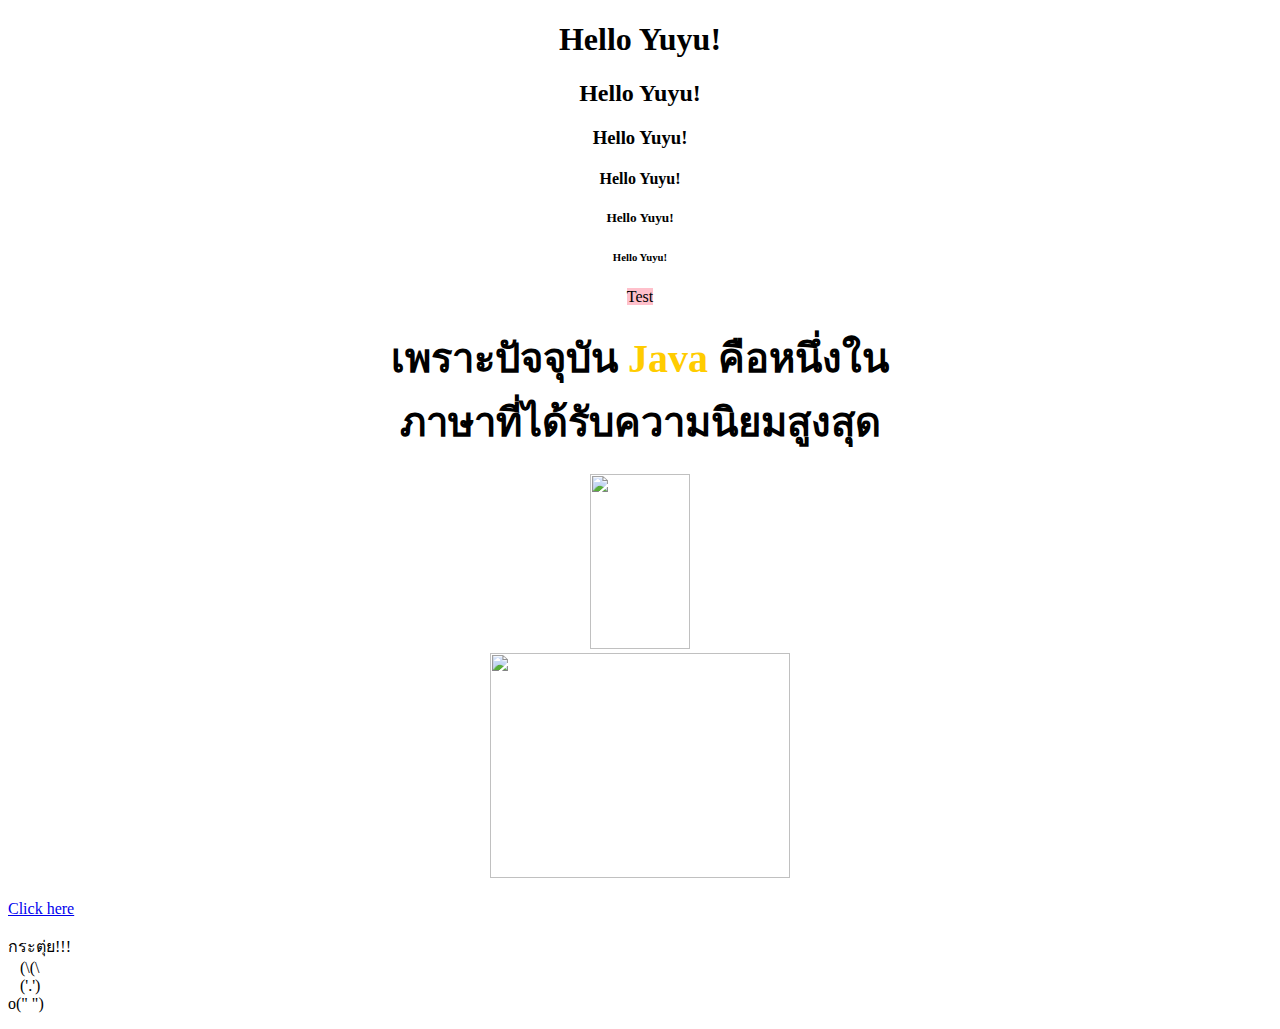
==== index.html @ a596d863 "change file name" ====
<!DOCTYPE html>
<html>

<head>
    <title>Hello World</title>
</head>

<body>
    <center>
        <h1>Hello Yuyu!</h1>
        <h2>Hello Yuyu!</h2>
        <h3>Hello Yuyu!</h3>
        <h4>Hello Yuyu!</h4>
        <h5>Hello Yuyu!</h5>
        <h6>Hello Yuyu!</h6>

        <span style="background-color:pink;">Test</span>

        <h2 class="h3 color--secondary">
            <span style="font-size: 40px;">
                <strong>เพราะปัจจุบัน
                    <span style="color: #ffcc00;">
                        Java
                    </span>
                </strong>
            </span>
            <strong>
                <span style="font-size: 40px;">คือหนึ่งใน<br>
                    ภาษาที่ได้รับความนิยมสูงสุด
                </span>
            </strong>
        </h2>

        <img width=100px height=175px src="StellaLou.jpg"><br>
        <img width=300px height=225px
            src="https://b2dmain-ruk.cdn.jelastic.net/wp-content/uploads/2023/11/%E0%B8%94%E0%B8%B5%E0%B9%84%E0%B8%8B%E0%B8%99%E0%B9%8C%E0%B8%97%E0%B8%B5%E0%B9%88%E0%B8%A2%E0%B8%B1%E0%B8%87%E0%B9%84%E0%B8%A1%E0%B9%88%E0%B9%84%E0%B8%94%E0%B9%89%E0%B8%95%E0%B8%B1%E0%B9%89%E0%B8%87%E0%B8%8A%E0%B8%B7%E0%B9%88%E0%B8%AD-31.png.webp">
    </center><br>

    <a href="http://www.google.com" target="_blank">
        Click here
    </a>

    <p>กระตุ่ย!!!<br>
        &nbsp;&nbsp;&nbsp;(\(\<br>
        &nbsp;&nbsp;&nbsp;('.')<br>
        o(" ")</p>
</body>

</html>
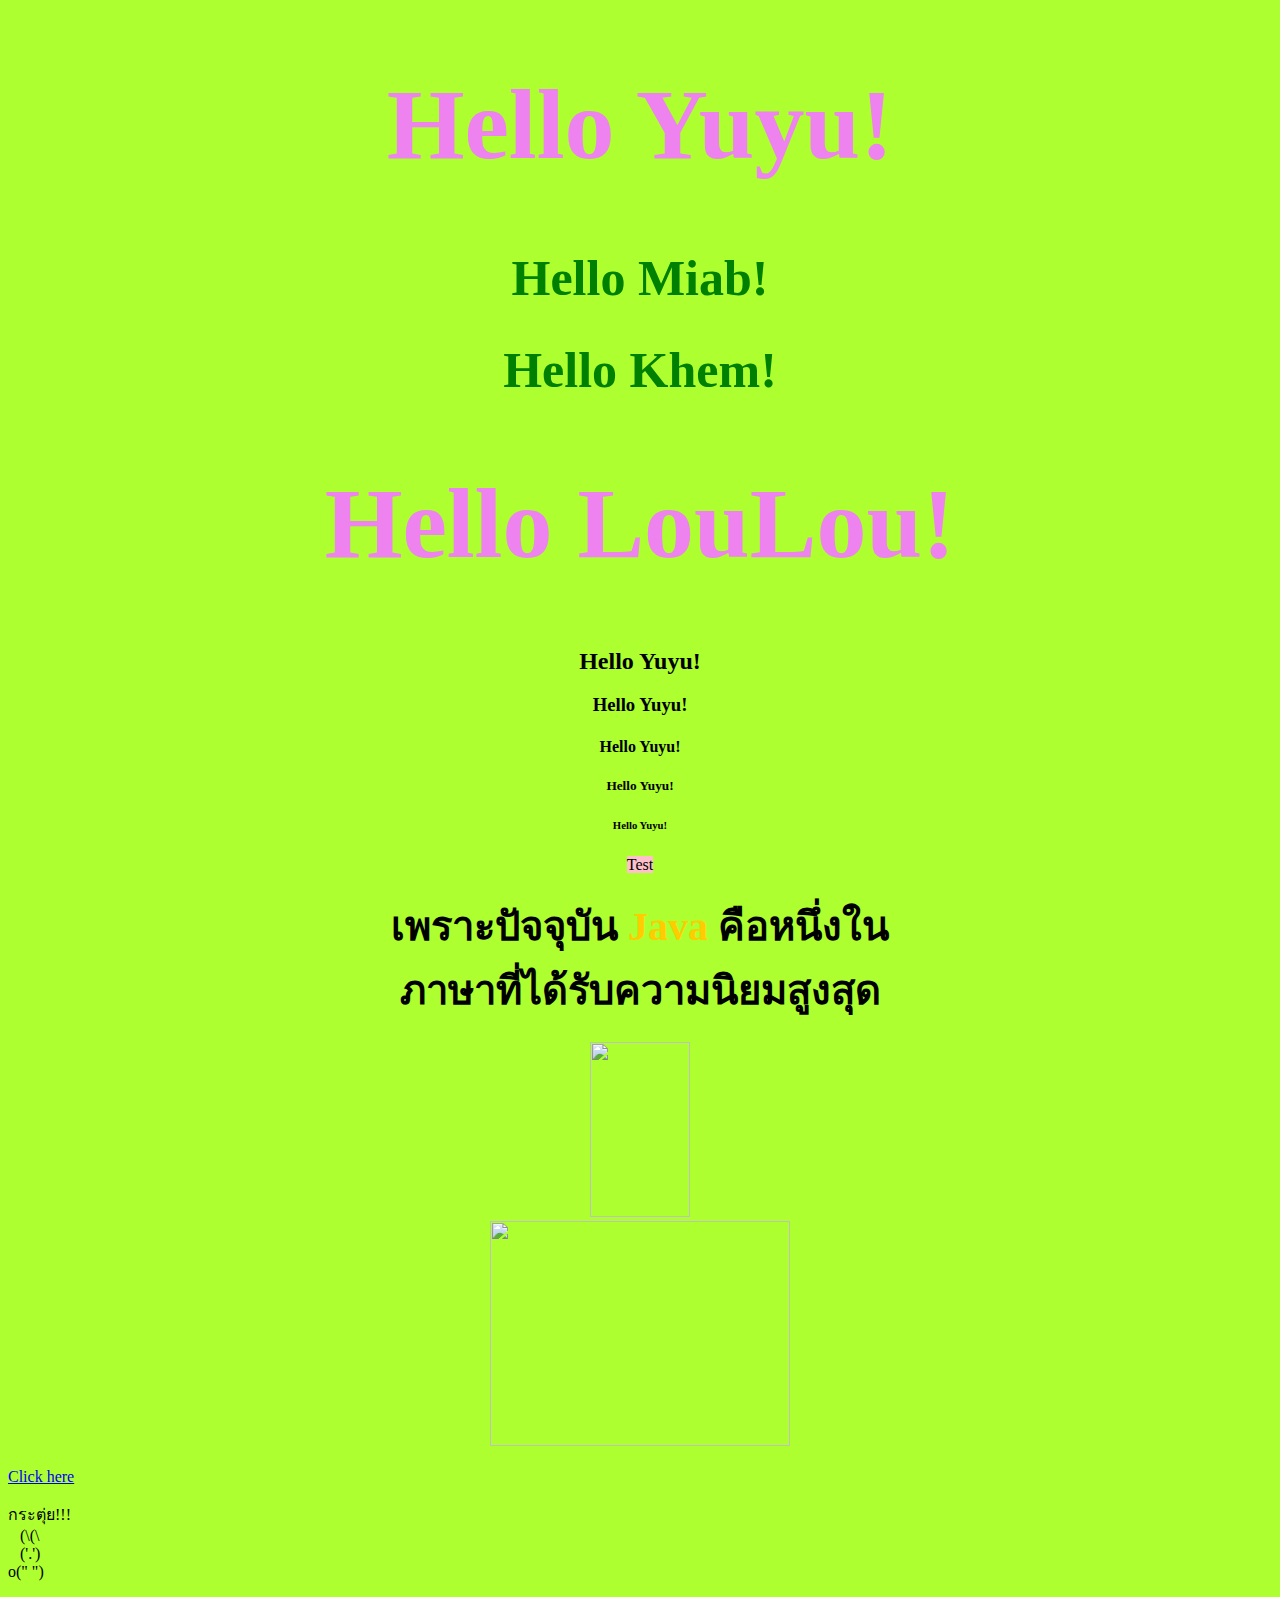
==== commit aa4df1d5: "ep.7-8 basci css" ====
--- a/index.html
+++ b/index.html
@@ -3,11 +3,30 @@
 
 <head>
     <title>Hello World</title>
+    <style>
+        h1{
+            color: green;
+            font-size: 50px;
+        }
+
+        body{
+            background-color: greenyellow;
+        }
+
+        #yuyu{
+            color: violet;
+            font-size: 100px;
+        }
+
+    </style>
 </head>
 
 <body>
     <center>
-        <h1>Hello Yuyu!</h1>
+        <h1 id="yuyu">Hello Yuyu!</h1>
+        <h1>Hello Miab!</h1>
+        <h1>Hello Khem!</h1>
+        <h1 id="yuyu">Hello LouLou!</h1>
         <h2>Hello Yuyu!</h2>
         <h3>Hello Yuyu!</h3>
         <h4>Hello Yuyu!</h4>
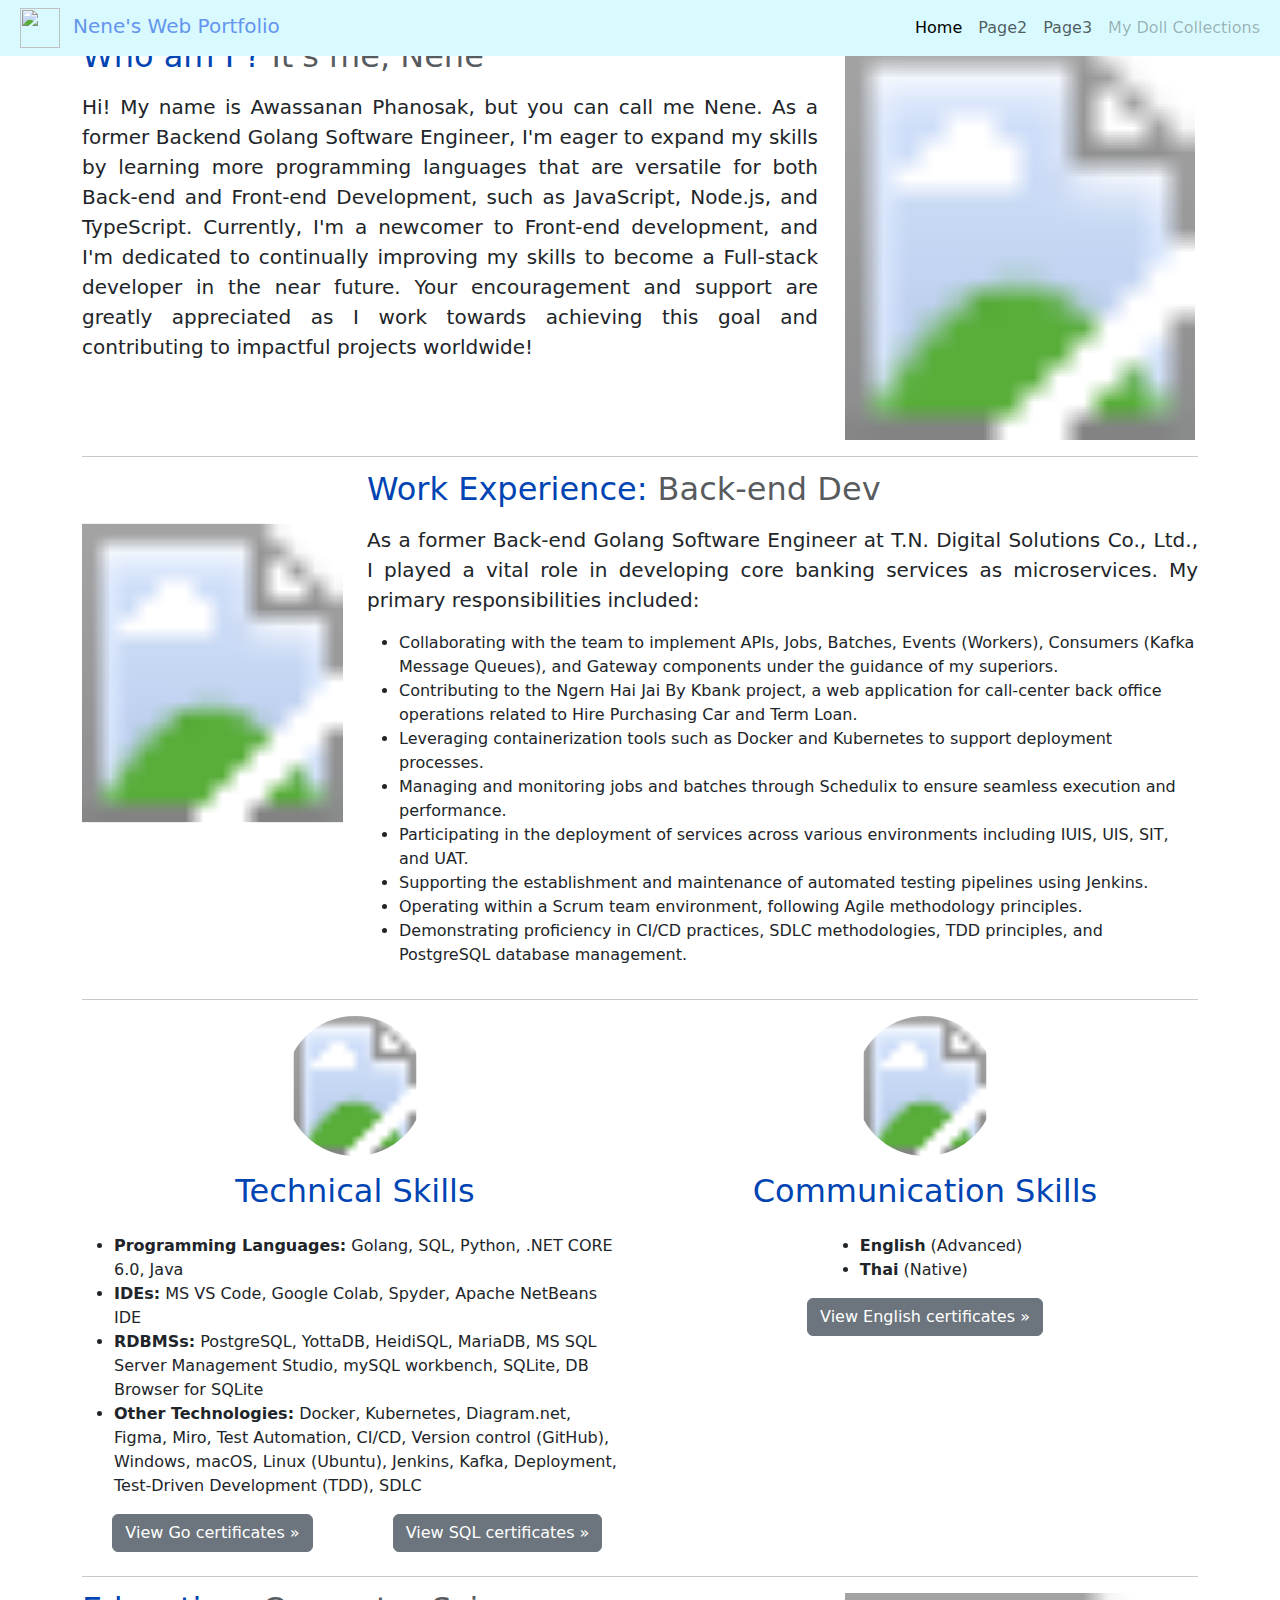
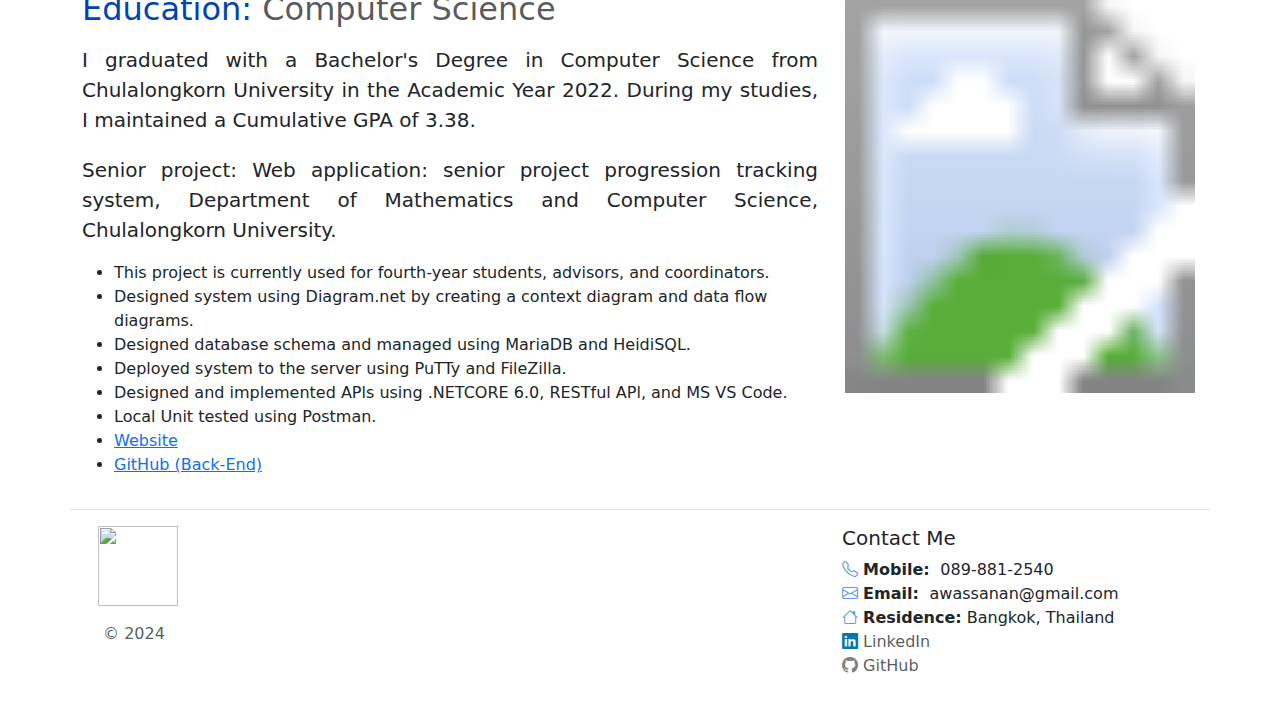
==== commit 138f6569: "prepare for page2 and 3" ====
--- a/index.html
+++ b/index.html
@@ -1,68 +1,269 @@
-<!DOCTYPE html>
-<html>
+<!doctype html>
+<html lang="en">
 
 <head>
-    <title>Hello World</title>
-    <style>
-        h1{
-            color: green;
-            font-size: 50px;
-        }
-
-        body{
-            background-color: greenyellow;
-        }
-
-        #yuyu{
-            color: violet;
-            font-size: 100px;
-        }
-
-    </style>
+    <meta charset="utf-8">
+    <meta name="viewport" content="width=device-width, initial-scale=1">
+    <title>Nene Web Portfolio</title>
+    <link rel="icon" href="logo.png" type="image/x-icon">
+    <link href="https://cdn.jsdelivr.net/npm/bootstrap@5.3.3/dist/css/bootstrap.min.css" rel="stylesheet"
+        integrity="sha384-QWTKZyjpPEjISv5WaRU9OFeRpok6YctnYmDr5pNlyT2bRjXh0JMhjY6hW+ALEwIH" crossorigin="anonymous">
+
+    <script src="https://cdn.jsdelivr.net/npm/bootstrap@5.3.3/dist/js/bootstrap.bundle.min.js"
+        integrity="sha384-YvpcrYf0tY3lHB60NNkmXc5s9fDVZLESaAA55NDzOxhy9GkcIdslK1eN7N6jIeHz"
+        crossorigin="anonymous"></script>
+
+    <link href="carousel.css" rel="stylesheet">
+
+    <link rel="stylesheet" href="https://cdn.jsdelivr.net/npm/bootstrap-icons@1.11.3/font/bootstrap-icons.min.css">
 </head>
 
 <body>
-    <center>
-        <h1 id="yuyu">Hello Yuyu!</h1>
-        <h1>Hello Miab!</h1>
-        <h1>Hello Khem!</h1>
-        <h1 id="yuyu">Hello LouLou!</h1>
-        <h2>Hello Yuyu!</h2>
-        <h3>Hello Yuyu!</h3>
-        <h4>Hello Yuyu!</h4>
-        <h5>Hello Yuyu!</h5>
-        <h6>Hello Yuyu!</h6>
-
-        <span style="background-color:pink;">Test</span>
-
-        <h2 class="h3 color--secondary">
-            <span style="font-size: 40px;">
-                <strong>เพราะปัจจุบัน
-                    <span style="color: #ffcc00;">
-                        Java
-                    </span>
-                </strong>
-            </span>
-            <strong>
-                <span style="font-size: 40px;">คือหนึ่งใน<br>
-                    ภาษาที่ได้รับความนิยมสูงสุด
-                </span>
-            </strong>
-        </h2>
-
-        <img width=100px height=175px src="StellaLou.jpg"><br>
-        <img width=300px height=225px
-            src="https://b2dmain-ruk.cdn.jelastic.net/wp-content/uploads/2023/11/%E0%B8%94%E0%B8%B5%E0%B9%84%E0%B8%8B%E0%B8%99%E0%B9%8C%E0%B8%97%E0%B8%B5%E0%B9%88%E0%B8%A2%E0%B8%B1%E0%B8%87%E0%B9%84%E0%B8%A1%E0%B9%88%E0%B9%84%E0%B8%94%E0%B9%89%E0%B8%95%E0%B8%B1%E0%B9%89%E0%B8%87%E0%B8%8A%E0%B8%B7%E0%B9%88%E0%B8%AD-31.png.webp">
-    </center><br>
-
-    <a href="http://www.google.com" target="_blank">
-        Click here
-    </a>
-
-    <p>กระตุ่ย!!!<br>
-        &nbsp;&nbsp;&nbsp;(\(\<br>
-        &nbsp;&nbsp;&nbsp;('.')<br>
-        o(" ")</p>
+    <nav class="navbar navbar-expand-md navbar-light fixed-top" style="background-color: rgb(216, 250, 255);">
+        <div class="container-fluid d-flex justify-content-between align-items-center">
+            <div>
+                <img src="logo.png" width="40px" height="40px" style="margin-left: 8px; margin-right: 8px;">
+                <a class="navbar-brand" href="#" style="color: cornflowerblue;">Nene's Web Portfolio</a>
+            </div>
+            <button class="navbar-toggler" type="button" data-bs-toggle="collapse" data-bs-target="#navbarCollapse"
+                aria-controls="navbarCollapse" aria-expanded="false" aria-label="Toggle navigation">
+                <span class="navbar-toggler-icon"></span>
+            </button>
+            <div class="collapse navbar-collapse" id="navbarCollapse">
+                <ul class="navbar-nav ms-auto mb-2 mb-md-0">
+                    <li class="nav-item">
+                        <a class="nav-link active" aria-current="page" href="#">Home</a>
+                    </li>
+                    <li class="nav-item">
+                        <a class="nav-link" href="page2.html">Page2</a>
+                      </li>
+                    <li class="nav-item">
+                        <a class="nav-link" href="page3.html">Page3</a>
+                      </li>
+                    <li class="nav-item">
+                        <a class="nav-link disabled" aria-disabled="true" href="doll.html" title="Coming Soon">My Doll
+                            Collections</a>
+                    </li>
+                </ul>
+            </div>
+        </div>
+    </nav>
+
+    <div class="container marketing" style="margin-top: 40px;">
+
+        <div class="row featurette">
+            <div class="col-md-8">
+                <h2 class="featurette-heading fw-normal lh-1" style="color: rgb(0, 68, 179);">Who am I ?<span
+                        class="text-body-secondary"> It's me,
+                        Nene</span>
+                </h2>
+                <p class="lead" style="text-align: justify; margin-top: 20px;">Hi! My name is <strong>Awassanan
+                        Phanosak</strong>, but you
+                    can call me <strong>Nene</strong>. As a former <strong>Backend Golang Software Engineer</strong>,
+                    I'm eager to expand my skills by learning more programming languages that are versatile for both
+                    Back-end and Front-end Development, such as JavaScript, Node.js, and TypeScript. Currently, I'm a
+                    newcomer to Front-end development, and I'm dedicated to continually improving my skills to become a
+                    Full-stack developer in the near future. Your encouragement and support are greatly appreciated as I
+                    work towards achieving this goal and contributing to impactful projects worldwide!
+                </p>
+            </div>
+            <div class="col-md-4">
+                <svg class="bd-placeholder-img bd-placeholder-img-lg featurette-image img-fluid mx-auto" width="100%"
+                    height="400" xmlns="http://www.w3.org/2000/svg" role="img" aria-label="Placeholder: 500x500"
+                    focusable="false">
+                    <title>Nene</title>
+                    <!-- <rect width="100%" height="100%" fill="var(--bs-secondary-bg)" /> -->
+                    <image href="me.jpg" width="100%" height="400" />
+                    <!-- <text x="50%" y="50%" fill="var(--bs-secondary-color)" dy=".3em">500x500</text> -->
+                </svg>
+            </div>
+        </div>
+
+        <hr class="featurette-divider">
+
+        <div class="row featurette">
+            <div class="col-md-9 order-md-2">
+                <h2 class="featurette-heading fw-normal lh-1" style="color: rgb(0, 68, 179);">Work Experience:<span
+                        class="text-body-secondary"> Back-end Dev</span></h2>
+                <p class="lead" style="text-align: justify; margin-top: 20px;">As a former <strong>Back-end Golang
+                        Software Engineer</strong> at <strong>T.N.
+                        Digital Solutions Co., Ltd.</strong>, I played a vital role in developing core banking services
+                    as
+                    microservices. My primary responsibilities included:
+                <ul>
+                    <li>Collaborating with the team to implement APIs, Jobs, Batches, Events (Workers), Consumers (Kafka
+                        Message Queues), and Gateway components under the guidance of my superiors.</li>
+                    <li>Contributing to the Ngern Hai Jai By Kbank project, a web application for call-center back
+                        office operations related to Hire Purchasing Car and Term Loan.</li>
+                    <li>Leveraging containerization tools such as Docker and Kubernetes to support deployment processes.
+                    </li>
+                    <li>Managing and monitoring jobs and batches through Schedulix to ensure seamless execution and
+                        performance.</li>
+                    <li>Participating in the deployment of services across various environments including IUIS, UIS,
+                        SIT, and UAT.</li>
+                    <li>Supporting the establishment and maintenance of automated testing pipelines using Jenkins.</li>
+                    <li>Operating within a Scrum team environment, following Agile methodology principles.</li>
+                    <li>Demonstrating proficiency in CI/CD practices, SDLC methodologies, TDD principles, and PostgreSQL
+                        database management.</li>
+                </ul>
+                </p>
+            </div>
+            <div class="col-md-3 order-md-1">
+                <svg class="bd-placeholder-img bd-placeholder-img-lg featurette-image img-fluid mx-auto" width="100%"
+                    height="400" xmlns="http://www.w3.org/2000/svg" role="img" aria-label="Placeholder: 500x500"
+                    focusable="false">
+                    <title>Nene</title>
+                    <!-- <rect width="100%" height="100%" fill="var(--bs-secondary-bg)" /> -->
+                    <image href="soft_eng.jpg" width="100%" height="400" />
+                    <!-- <text x="50%" y="50%" fill="var(--bs-secondary-color)" dy=".3em">500x500</text> -->
+                </svg>
+            </div>
+        </div>
+
+        <hr class="featurette-divider">
+
+        <div class="row">
+            <div class="col-lg-6 col text-center">
+                <svg class="bd-placeholder-img rounded-circle" width="140" height="140"
+                    xmlns="http://www.w3.org/2000/svg" role="img" aria-label="Placeholder"
+                    preserveAspectRatio="xMidYMid slice" focusable="false">
+                    <title>Technical</title>
+                    <image href="PL.png" width="100%" height="140"></image>
+                </svg>
+
+                <h2 class="fw-normal" style="margin-top: 16px; color: rgb(0, 68, 179);">Technical Skills</h2>
+                <div style="display: inline-block; text-align: left;">
+                    <p style="text-align: justify;">
+                    <ul>
+                        <li><strong>Programming Languages:</strong> Golang, SQL, Python, .NET CORE 6.0, Java</li>
+                        <li><strong>IDEs:</strong> MS VS Code, Google Colab, Spyder, Apache NetBeans IDE</li>
+                        <li><strong>RDBMSs:</strong> PostgreSQL, YottaDB, HeidiSQL, MariaDB, MS SQL Server Management
+                            Studio, mySQL workbench, SQLite, DB Browser for SQLite</li>
+                        <li><strong>Other Technologies:</strong> Docker, Kubernetes, Diagram.net, Figma, Miro, Test
+                            Automation, CI/CD, Version control (GitHub), Windows, macOS, Linux (Ubuntu), Jenkins, Kafka,
+                            Deployment, Test-Driven Development (TDD), SDLC</li>
+                    </ul>
+                    </p>
+                </div>
+                <div class="row">
+                    <div class="col-md-6">
+                        <a class="btn btn-secondary btn-block mb-2"
+                            href="https://school.borntodev.com/certificate/4YWdNpKYp03L">View Go certificates »</a>
+                    </div>
+                    <div class="col-md-6">
+                        <a class="btn btn-secondary btn-block"
+                            href="https://school.borntodev.com/certificate/3Z4bVVkTaetd">View SQL certificates »</a>
+                    </div>
+                </div>
+
+            </div>
+
+
+            <div class="col-lg-6 col text-center">
+                <svg class="bd-placeholder-img rounded-circle" width="140" height="140"
+                    xmlns="http://www.w3.org/2000/svg" role="img" aria-label="Placeholder"
+                    preserveAspectRatio="xMidYMid slice" focusable="false">
+                    <title>Technical</title>
+                    <image href="lang.png" width="100%" height="140"></image>
+                </svg>
+
+                <h2 class="fw-normal" style="margin-top: 16px; color: rgb(0, 68, 179);">Communication Skills</h2>
+                <div style="display: inline-block; text-align: left;">
+                    <p style="text-align: justify;">
+                    <ul>
+                        <li><strong>English</strong> (Advanced)</li>
+                        <li><strong>Thai</strong> (Native)</li>
+                    </ul>
+                    </p>
+                </div>
+                <p>
+                    <a class="btn btn-secondary" href="https://cert.efset.org/RUV6FY">View English certificates »</a>
+            </div>
+        </div>
+
+        <hr class="featurette-divider">
+
+        <div class="row featurette">
+            <div class="col-md-8">
+                <h2 class="featurette-heading fw-normal lh-1" style="color: rgb(0, 68, 179);">Education:<span
+                        class="text-body-secondary"> Computer Science</span>
+                </h2>
+                <p class="lead" style="text-align: justify; margin-top: 20px;">
+                    I graduated with a Bachelor's Degree in <strong>Computer Science from Chulalongkorn
+                        University</strong> in the Academic Year 2022. During my studies, I maintained a
+                    <strong>Cumulative GPA of 3.38.</strong>
+                </p>
+
+                <p class="lead" style="text-align: justify; margin-top: 20px;">
+                    <strong>Senior project:</strong> Web application: senior project progression tracking system,
+                    Department of Mathematics and Computer Science, Chulalongkorn University.
+                <ul>
+                    <li>This project is currently used for fourth-year students, advisors, and coordinators.</li>
+                    <li>Designed system using Diagram.net by creating a context diagram and data flow diagrams.</li>
+                    <li>Designed database schema and managed using MariaDB and HeidiSQL.</li>
+                    <li>Deployed system to the server using PuTTy and FileZilla.</li>
+                    <li>Designed and implemented APls using .NETCORE 6.0, RESTful APl, and MS VS Code.</li>
+                    <li>Local Unit tested using Postman.</li>
+                    <li><a href="https://studenttracker.sc.chula.ac.th/seniorproject">Website</a></li>
+                    <li><a href="https://github.com/Awassanan/SeniorProject.git">GitHub (Back-End)</a></li>
+                </ul>
+                </p>
+            </div>
+            <div class="col-md-4">
+                <svg class="bd-placeholder-img bd-placeholder-img-lg featurette-image img-fluid mx-auto" width="100%"
+                    height="400" xmlns="http://www.w3.org/2000/svg" role="img" aria-label="Placeholder: 500x500"
+                    focusable="false">
+                    <title>Comp Sci</title>
+                    <image href="compsci.png" width="100%" height="400" />
+                </svg>
+            </div>
+        </div>
+    </div>
+
+    </div><!-- /.container -->
+
+    <div class="container">
+        <footer class="row row-cols-1 row-cols-md-2 py-3 my-3 border-top">
+            <div class="col-md-8 mb-2">
+                <div class="col text-center" style="display: inline-block;">
+                    <a href="/" class="d-flex align-items-center mb-3 link-body-emphasis text-decoration-none">
+                        <img src="logo.png" width="80" height="80" style="margin-left:16px; margin-right:8px;">
+                    </a>
+                    <p class="text-body-secondary">© 2024</p>
+                </div>
+            </div>
+
+            <div class="col-md-4">
+                <h5>Contact Me</h5>
+                <ul class="nav flex-column">
+                    <li class="nav-item">
+                        <i class="bi-telephone" style="font-size: 1rem; color: cornflowerblue;"></i>
+                        <b>Mobile:&nbsp;</b>
+                        089-881-2540
+                    </li>
+                    <li class="nav-item">
+                        <i class="bi-envelope" style="font-size: 1rem; color: cornflowerblue;"></i>
+                        <b>Email:&nbsp;</b>
+                        awassanan@gmail.com
+                    </li>
+                    <li class="nav-item">
+                        <i class="bi-house" style="font-size: 1rem; color: cornflowerblue;"></i>
+                        <b>Residence:</b> Bangkok, Thailand
+                    </li>
+                    <li class="nav-item"><a href="https://www.linkedin.com/in/awassanan-phanosak-35655425b/"
+                            class="nav-link p-0 text-body-secondary">
+                            <i class="bi bi-linkedin" style="font-size: 1rem; color: #0077b5;"></i>
+                            LinkedIn</a>
+                    </li>
+                    <li class="nav-item"><a href="https://github.com/Awassanan"
+                            class="nav-link p-0 text-body-secondary">
+                            <i class="bi bi-github" style="font-size: 1rem; color: gray;"></i>
+                            GitHub</a></li>
+                </ul>
+            </div>
+        </footer>
+    </div>
+
 </body>
 
 </html>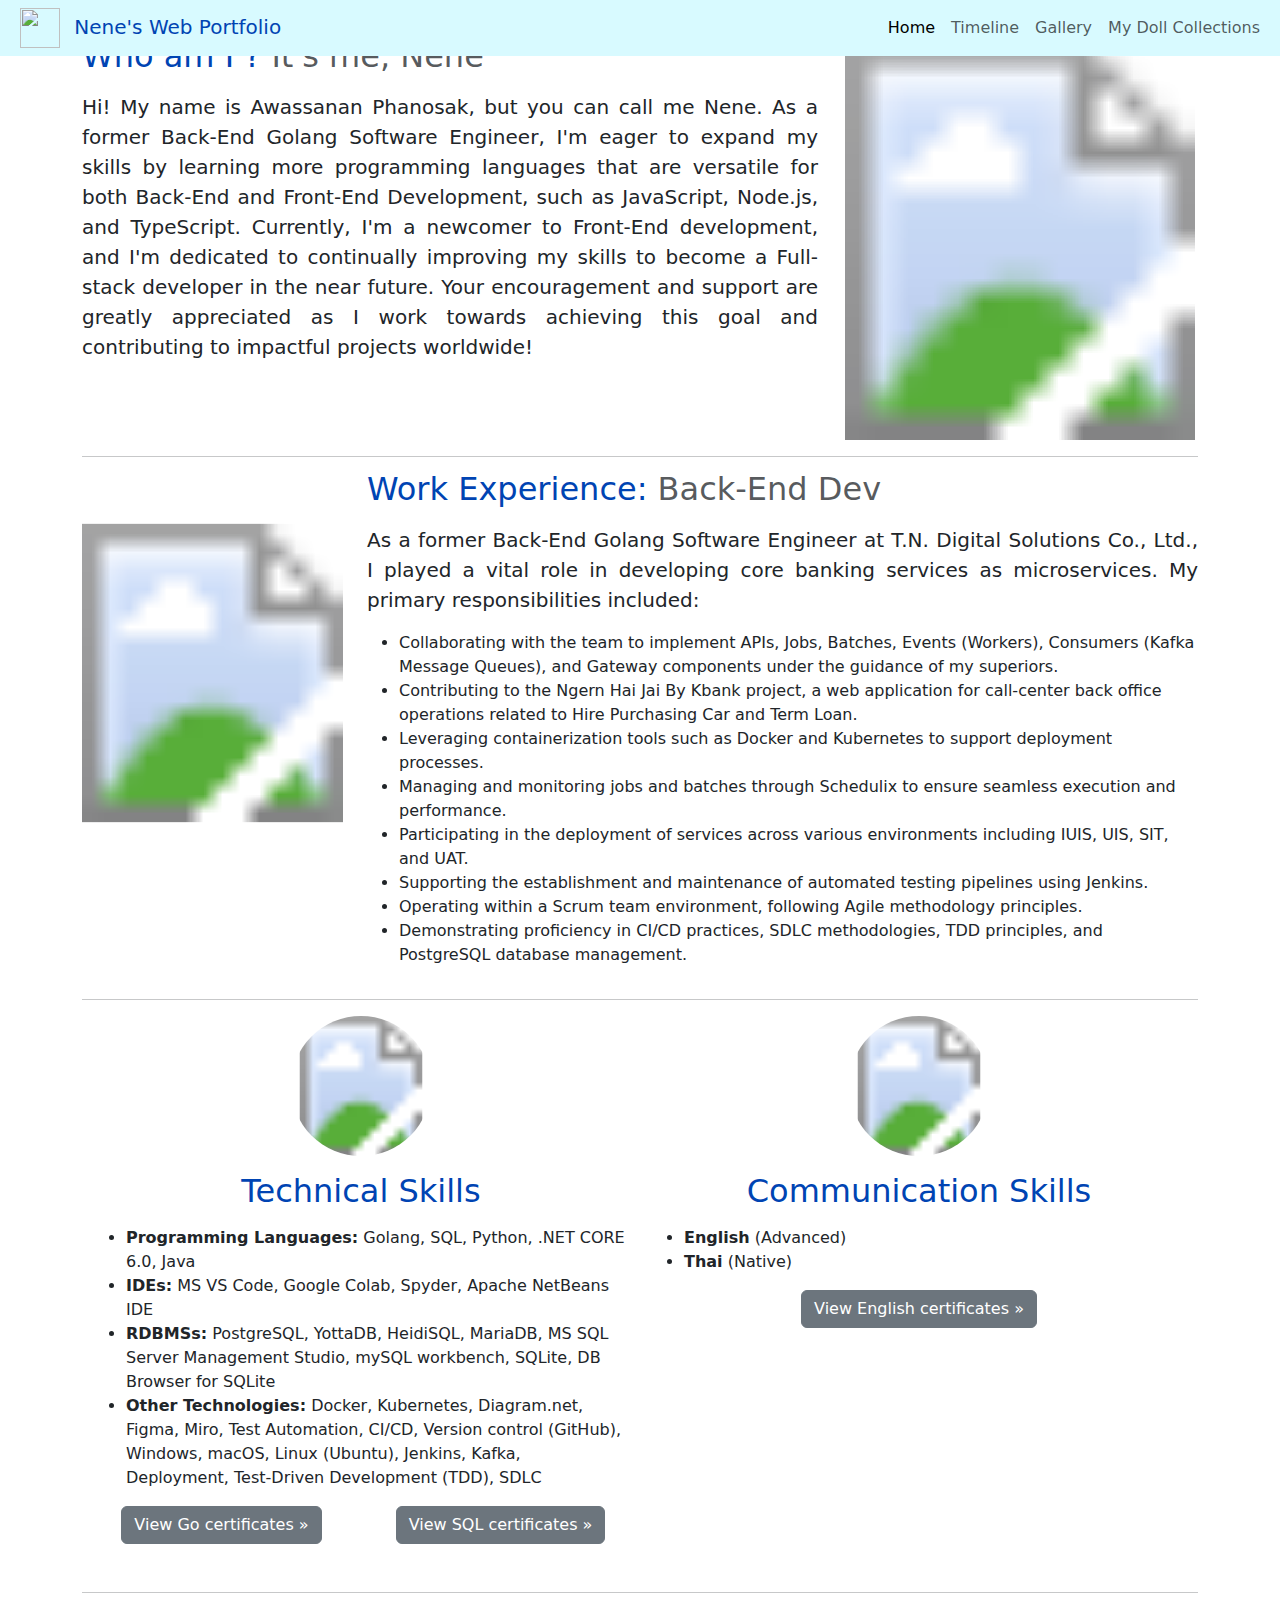
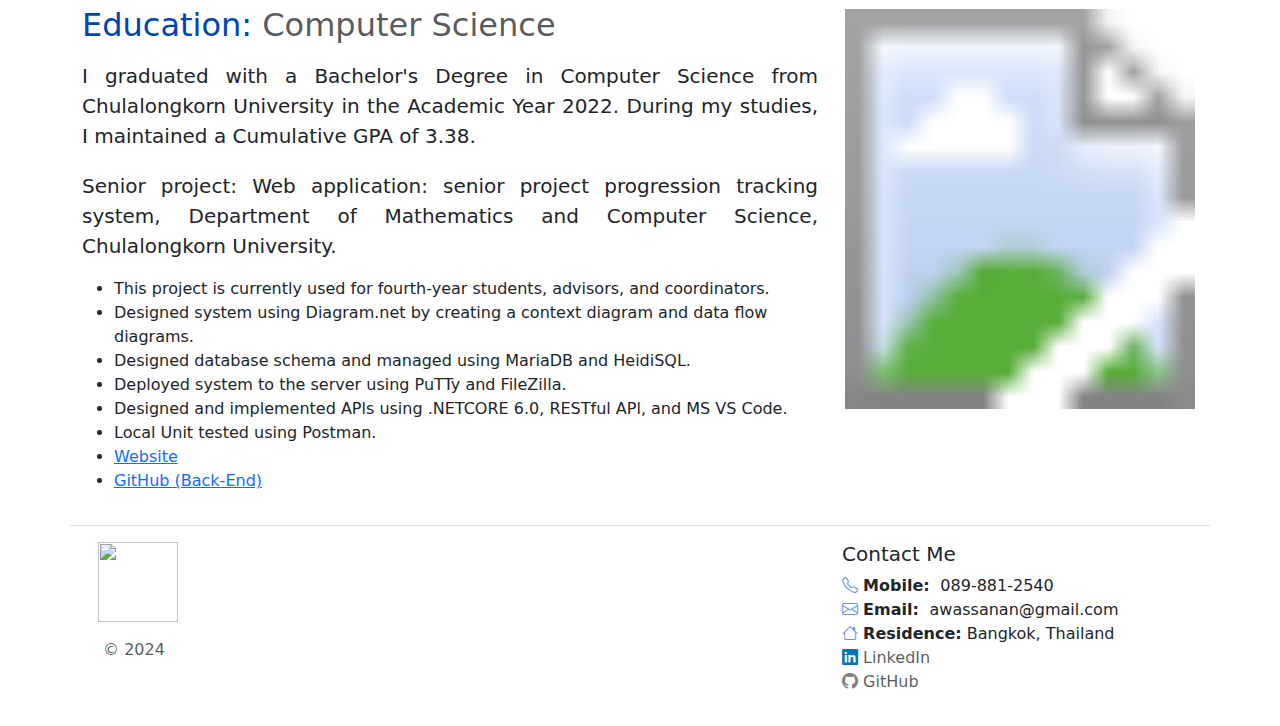
==== commit 150c4a28: "add doll page (no server & DB)" ====
--- a/index.html
+++ b/index.html
@@ -4,7 +4,7 @@
 <head>
     <meta charset="utf-8">
     <meta name="viewport" content="width=device-width, initial-scale=1">
-    <title>Nene Web Portfolio</title>
+    <title>Nene's Web Portfolio</title>
     <link rel="icon" href="logo.png" type="image/x-icon">
     <link href="https://cdn.jsdelivr.net/npm/bootstrap@5.3.3/dist/css/bootstrap.min.css" rel="stylesheet"
         integrity="sha384-QWTKZyjpPEjISv5WaRU9OFeRpok6YctnYmDr5pNlyT2bRjXh0JMhjY6hW+ALEwIH" crossorigin="anonymous">
@@ -13,7 +13,7 @@
         integrity="sha384-YvpcrYf0tY3lHB60NNkmXc5s9fDVZLESaAA55NDzOxhy9GkcIdslK1eN7N6jIeHz"
         crossorigin="anonymous"></script>
 
-    <link href="carousel.css" rel="stylesheet">
+    <link href="css/carousel.css" rel="stylesheet">
 
     <link rel="stylesheet" href="https://cdn.jsdelivr.net/npm/bootstrap-icons@1.11.3/font/bootstrap-icons.min.css">
 </head>
@@ -22,8 +22,10 @@
     <nav class="navbar navbar-expand-md navbar-light fixed-top" style="background-color: rgb(216, 250, 255);">
         <div class="container-fluid d-flex justify-content-between align-items-center">
             <div>
-                <img src="logo.png" width="40px" height="40px" style="margin-left: 8px; margin-right: 8px;">
-                <a class="navbar-brand" href="#" style="color: cornflowerblue;">Nene's Web Portfolio</a>
+                <a class="navbar-brand" href="#" style="color: rgb(0, 68, 179);">
+                    <img src="img/logo.png" width="40px" height="40px" style="margin-left: 8px; margin-right: 8px;">
+                    Nene's Web Portfolio
+                </a>
             </div>
             <button class="navbar-toggler" type="button" data-bs-toggle="collapse" data-bs-target="#navbarCollapse"
                 aria-controls="navbarCollapse" aria-expanded="false" aria-label="Toggle navigation">
@@ -35,13 +37,13 @@
                         <a class="nav-link active" aria-current="page" href="#">Home</a>
                     </li>
                     <li class="nav-item">
-                        <a class="nav-link" href="page2.html">Page2</a>
-                      </li>
-                    <li class="nav-item">
-                        <a class="nav-link" href="page3.html">Page3</a>
-                      </li>
-                    <li class="nav-item">
-                        <a class="nav-link disabled" aria-disabled="true" href="doll.html" title="Coming Soon">My Doll
+                        <a class="nav-link" href="timeline.html">Timeline</a>
+                    </li>
+                    <li class="nav-item">
+                        <a class="nav-link" href="gallery.html">Gallery</a>
+                    </li>
+                    <li class="nav-item">
+                        <a class="nav-link" href="dolls.html">My Doll
                             Collections</a>
                     </li>
                 </ul>
@@ -59,10 +61,10 @@
                 </h2>
                 <p class="lead" style="text-align: justify; margin-top: 20px;">Hi! My name is <strong>Awassanan
                         Phanosak</strong>, but you
-                    can call me <strong>Nene</strong>. As a former <strong>Backend Golang Software Engineer</strong>,
+                    can call me <strong>Nene</strong>. As a former <strong>Back-End Golang Software Engineer</strong>,
                     I'm eager to expand my skills by learning more programming languages that are versatile for both
-                    Back-end and Front-end Development, such as JavaScript, Node.js, and TypeScript. Currently, I'm a
-                    newcomer to Front-end development, and I'm dedicated to continually improving my skills to become a
+                    Back-End and Front-End Development, such as JavaScript, Node.js, and TypeScript. Currently, I'm a
+                    newcomer to Front-End development, and I'm dedicated to continually improving my skills to become a
                     Full-stack developer in the near future. Your encouragement and support are greatly appreciated as I
                     work towards achieving this goal and contributing to impactful projects worldwide!
                 </p>
@@ -73,7 +75,7 @@
                     focusable="false">
                     <title>Nene</title>
                     <!-- <rect width="100%" height="100%" fill="var(--bs-secondary-bg)" /> -->
-                    <image href="me.jpg" width="100%" height="400" />
+                    <image href="img/me.jpg" width="100%" height="400" />
                     <!-- <text x="50%" y="50%" fill="var(--bs-secondary-color)" dy=".3em">500x500</text> -->
                 </svg>
             </div>
@@ -84,8 +86,8 @@
         <div class="row featurette">
             <div class="col-md-9 order-md-2">
                 <h2 class="featurette-heading fw-normal lh-1" style="color: rgb(0, 68, 179);">Work Experience:<span
-                        class="text-body-secondary"> Back-end Dev</span></h2>
-                <p class="lead" style="text-align: justify; margin-top: 20px;">As a former <strong>Back-end Golang
+                        class="text-body-secondary"> Back-End Dev</span></h2>
+                <p class="lead" style="text-align: justify; margin-top: 20px;">As a former <strong>Back-End Golang
                         Software Engineer</strong> at <strong>T.N.
                         Digital Solutions Co., Ltd.</strong>, I played a vital role in developing core banking services
                     as
@@ -114,7 +116,7 @@
                     focusable="false">
                     <title>Nene</title>
                     <!-- <rect width="100%" height="100%" fill="var(--bs-secondary-bg)" /> -->
-                    <image href="soft_eng.jpg" width="100%" height="400" />
+                    <image href="img/soft_eng.jpg" width="100%" height="400" />
                     <!-- <text x="50%" y="50%" fill="var(--bs-secondary-color)" dy=".3em">500x500</text> -->
                 </svg>
             </div>
@@ -122,62 +124,68 @@
 
         <hr class="featurette-divider">
 
-        <div class="row">
-            <div class="col-lg-6 col text-center">
-                <svg class="bd-placeholder-img rounded-circle" width="140" height="140"
-                    xmlns="http://www.w3.org/2000/svg" role="img" aria-label="Placeholder"
-                    preserveAspectRatio="xMidYMid slice" focusable="false">
-                    <title>Technical</title>
-                    <image href="PL.png" width="100%" height="140"></image>
-                </svg>
-
-                <h2 class="fw-normal" style="margin-top: 16px; color: rgb(0, 68, 179);">Technical Skills</h2>
-                <div style="display: inline-block; text-align: left;">
-                    <p style="text-align: justify;">
-                    <ul>
-                        <li><strong>Programming Languages:</strong> Golang, SQL, Python, .NET CORE 6.0, Java</li>
-                        <li><strong>IDEs:</strong> MS VS Code, Google Colab, Spyder, Apache NetBeans IDE</li>
-                        <li><strong>RDBMSs:</strong> PostgreSQL, YottaDB, HeidiSQL, MariaDB, MS SQL Server Management
-                            Studio, mySQL workbench, SQLite, DB Browser for SQLite</li>
-                        <li><strong>Other Technologies:</strong> Docker, Kubernetes, Diagram.net, Figma, Miro, Test
-                            Automation, CI/CD, Version control (GitHub), Windows, macOS, Linux (Ubuntu), Jenkins, Kafka,
-                            Deployment, Test-Driven Development (TDD), SDLC</li>
-                    </ul>
+        <div class="container">
+            <div class="row">
+                <div class="col-lg-6 col-md-6 col-sm-12 text-center mb-4">
+                    <!-- Adjust column widths for responsiveness -->
+                    <svg class="bd-placeholder-img rounded-circle" width="140" height="140"
+                        xmlns="http://www.w3.org/2000/svg" role="img" aria-label="Placeholder"
+                        preserveAspectRatio="xMidYMid slice" focusable="false">
+                        <title>Technical</title>
+                        <image href="img/PL.png" width="100%" height="140"></image>
+                    </svg>
+
+                    <h2 class="fw-normal" style="margin-top: 16px; color: rgb(0, 68, 179);">Technical Skills</h2>
+                    <div style="text-align: left;">
+                        <p style="text-align: justify;">
+                        <ul>
+                            <li><strong>Programming Languages:</strong> Golang, SQL, Python, .NET CORE 6.0, Java</li>
+                            <li><strong>IDEs:</strong> MS VS Code, Google Colab, Spyder, Apache NetBeans IDE</li>
+                            <li><strong>RDBMSs:</strong> PostgreSQL, YottaDB, HeidiSQL, MariaDB, MS SQL Server
+                                Management
+                                Studio, mySQL workbench, SQLite, DB Browser for SQLite</li>
+                            <li><strong>Other Technologies:</strong> Docker, Kubernetes, Diagram.net, Figma, Miro, Test
+                                Automation, CI/CD, Version control (GitHub), Windows, macOS, Linux (Ubuntu), Jenkins,
+                                Kafka,
+                                Deployment, Test-Driven Development (TDD), SDLC</li>
+                        </ul>
+                        </p>
+                    </div>
+                    <div class="row"> <!-- Nested row for buttons -->
+                        <div class="col-md-6">
+                            <a class="btn btn-secondary btn-block mb-2"
+                                href="https://school.borntodev.com/certificate/4YWdNpKYp03L">View Go certificates »</a>
+                        </div>
+                        <div class="col-md-6">
+                            <a class="btn btn-secondary btn-block"
+                                href="https://school.borntodev.com/certificate/3Z4bVVkTaetd">View SQL certificates »</a>
+                        </div>
+                    </div>
+                </div>
+
+                <div class="col-lg-6 col-md-6 col-sm-12 text-center mb-4">
+                    <!-- Adjust column widths for responsiveness -->
+                    <svg class="bd-placeholder-img rounded-circle" width="140" height="140"
+                        xmlns="http://www.w3.org/2000/svg" role="img" aria-label="Placeholder"
+                        preserveAspectRatio="xMidYMid slice" focusable="false">
+                        <title>Technical</title>
+                        <image href="img/lang.png" width="100%" height="140"></image>
+                    </svg>
+
+                    <h2 class="fw-normal" style="margin-top: 16px; color: rgb(0, 68, 179);">Communication Skills</h2>
+                    <div style="text-align: left;">
+                        <p style="text-align: justify;">
+                        <ul>
+                            <li><strong>English</strong> (Advanced)</li>
+                            <li><strong>Thai</strong> (Native)</li>
+                        </ul>
+                        </p>
+                    </div>
+                    <p>
+                        <a class="btn btn-secondary" href="https://cert.efset.org/RUV6FY">View English certificates
+                            »</a>
                     </p>
                 </div>
-                <div class="row">
-                    <div class="col-md-6">
-                        <a class="btn btn-secondary btn-block mb-2"
-                            href="https://school.borntodev.com/certificate/4YWdNpKYp03L">View Go certificates »</a>
-                    </div>
-                    <div class="col-md-6">
-                        <a class="btn btn-secondary btn-block"
-                            href="https://school.borntodev.com/certificate/3Z4bVVkTaetd">View SQL certificates »</a>
-                    </div>
-                </div>
-
-            </div>
-
-
-            <div class="col-lg-6 col text-center">
-                <svg class="bd-placeholder-img rounded-circle" width="140" height="140"
-                    xmlns="http://www.w3.org/2000/svg" role="img" aria-label="Placeholder"
-                    preserveAspectRatio="xMidYMid slice" focusable="false">
-                    <title>Technical</title>
-                    <image href="lang.png" width="100%" height="140"></image>
-                </svg>
-
-                <h2 class="fw-normal" style="margin-top: 16px; color: rgb(0, 68, 179);">Communication Skills</h2>
-                <div style="display: inline-block; text-align: left;">
-                    <p style="text-align: justify;">
-                    <ul>
-                        <li><strong>English</strong> (Advanced)</li>
-                        <li><strong>Thai</strong> (Native)</li>
-                    </ul>
-                    </p>
-                </div>
-                <p>
-                    <a class="btn btn-secondary" href="https://cert.efset.org/RUV6FY">View English certificates »</a>
             </div>
         </div>
 
@@ -214,7 +222,7 @@
                     height="400" xmlns="http://www.w3.org/2000/svg" role="img" aria-label="Placeholder: 500x500"
                     focusable="false">
                     <title>Comp Sci</title>
-                    <image href="compsci.png" width="100%" height="400" />
+                    <image href="img/compsci.png" width="100%" height="400" />
                 </svg>
             </div>
         </div>
@@ -226,8 +234,8 @@
         <footer class="row row-cols-1 row-cols-md-2 py-3 my-3 border-top">
             <div class="col-md-8 mb-2">
                 <div class="col text-center" style="display: inline-block;">
-                    <a href="/" class="d-flex align-items-center mb-3 link-body-emphasis text-decoration-none">
-                        <img src="logo.png" width="80" height="80" style="margin-left:16px; margin-right:8px;">
+                    <a href="#" class="d-flex align-items-center mb-3 link-body-emphasis text-decoration-none">
+                        <img src="img/logo.png" width="80" height="80" style="margin-left:16px; margin-right:8px;">
                     </a>
                     <p class="text-body-secondary">© 2024</p>
                 </div>
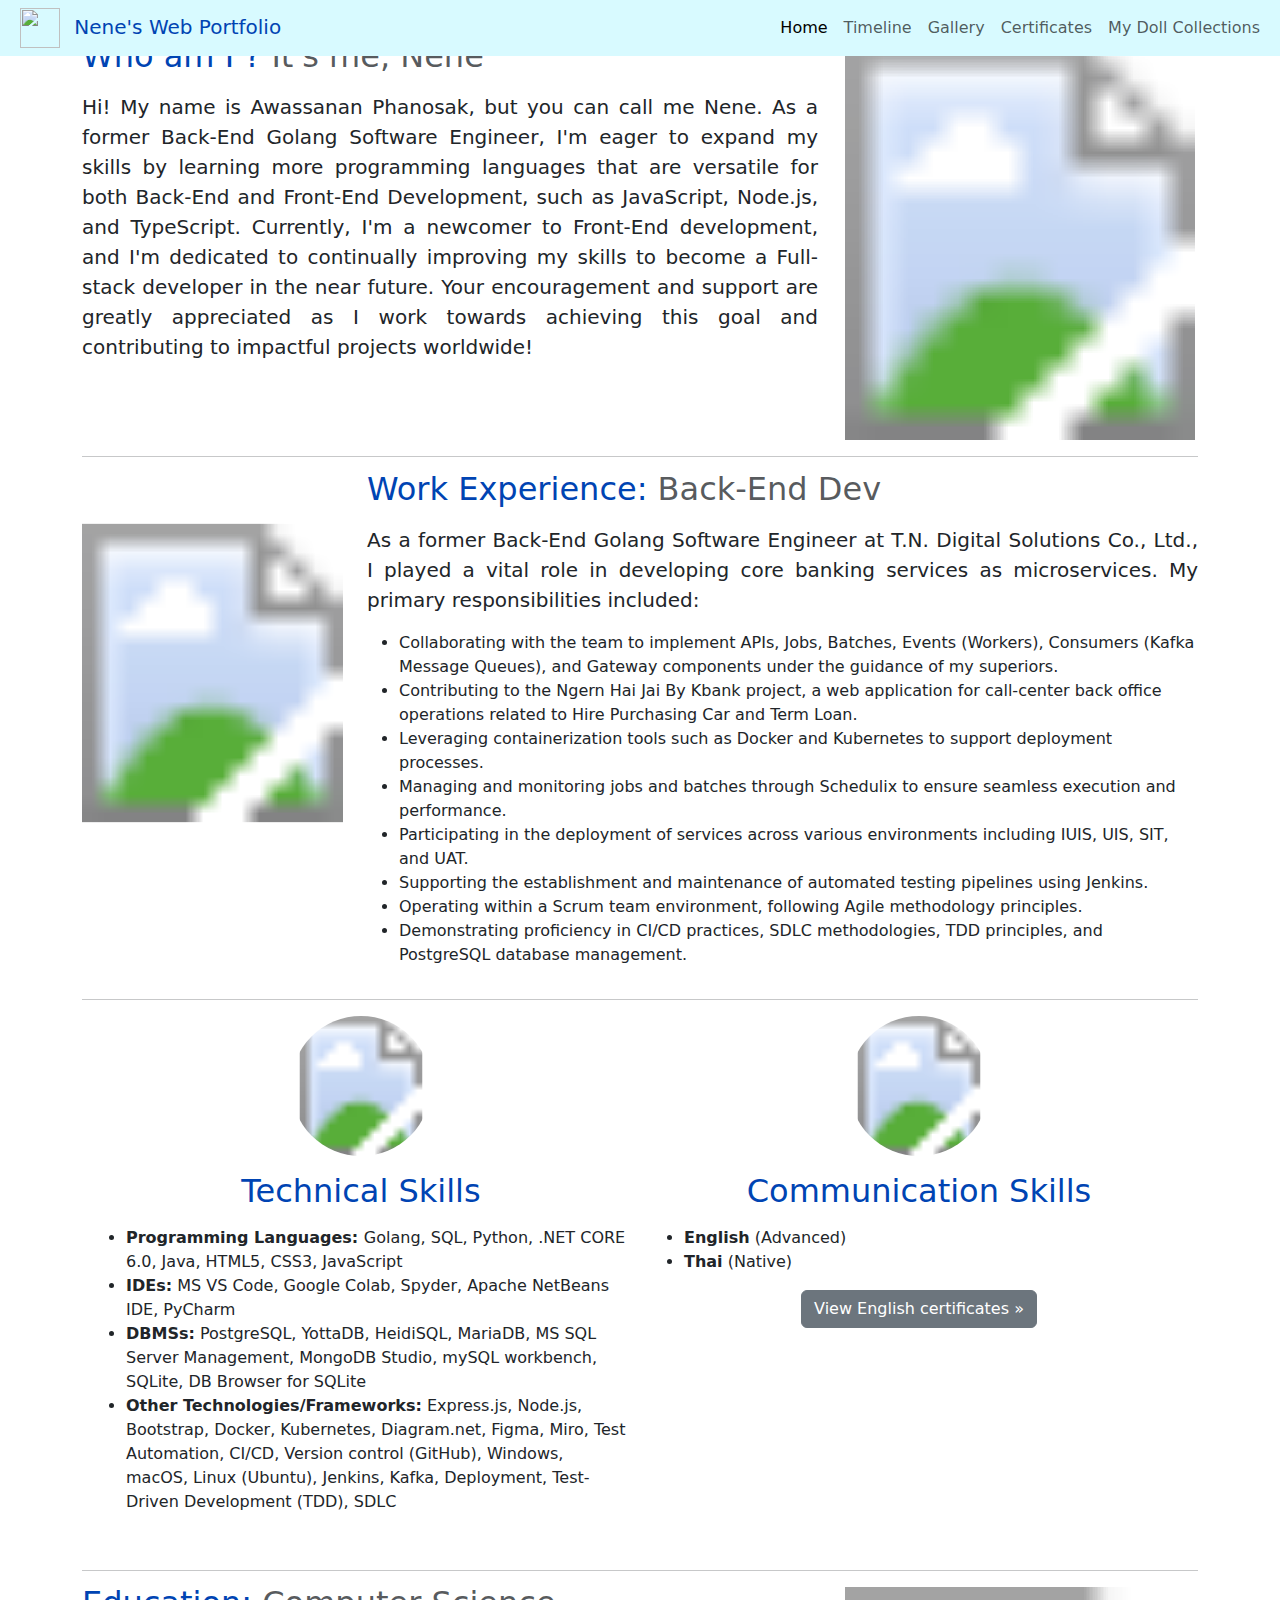
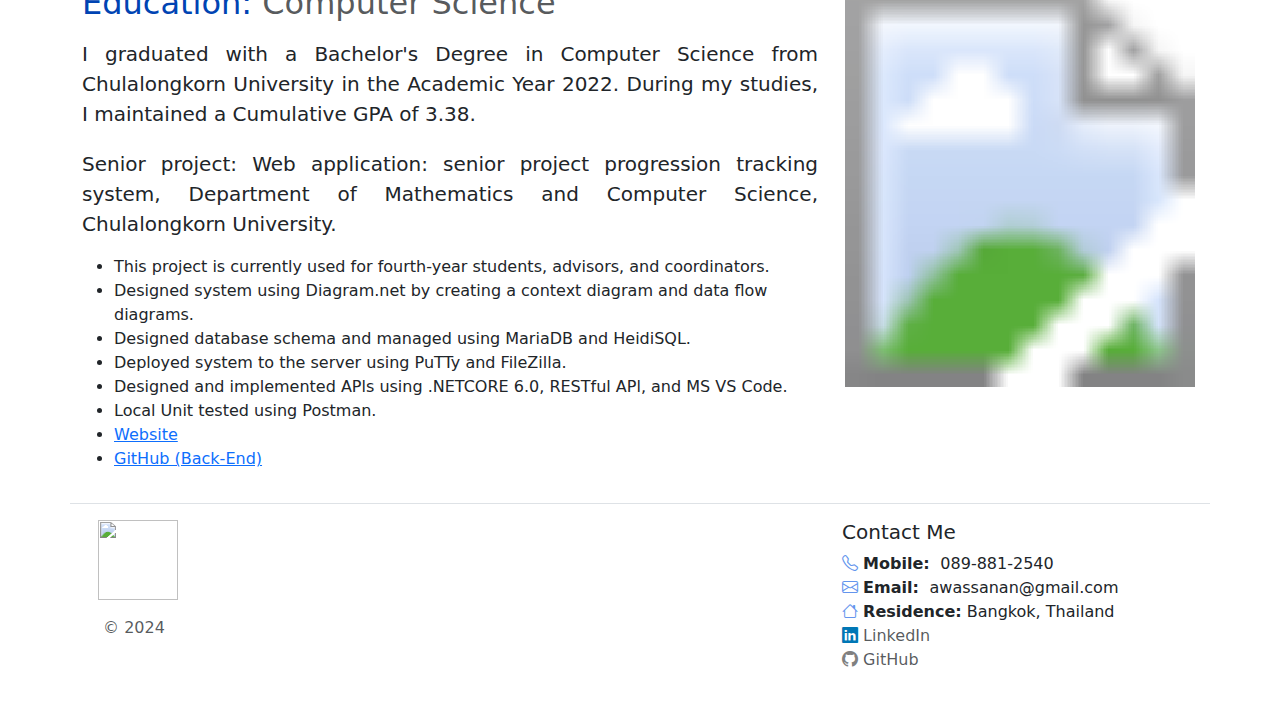
==== commit de126fbe: "add new page: certificates" ====
--- a/index.html
+++ b/index.html
@@ -41,6 +41,9 @@
                     </li>
                     <li class="nav-item">
                         <a class="nav-link" href="gallery.html">Gallery</a>
+                    </li>
+                    <li class="nav-item">
+                        <a class="nav-link" href="certificates.html">Certificates</a>
                     </li>
                     <li class="nav-item">
                         <a class="nav-link" href="dolls.html">My Doll
@@ -139,27 +142,20 @@
                     <div style="text-align: left;">
                         <p style="text-align: justify;">
                         <ul>
-                            <li><strong>Programming Languages:</strong> Golang, SQL, Python, .NET CORE 6.0, Java</li>
-                            <li><strong>IDEs:</strong> MS VS Code, Google Colab, Spyder, Apache NetBeans IDE</li>
-                            <li><strong>RDBMSs:</strong> PostgreSQL, YottaDB, HeidiSQL, MariaDB, MS SQL Server
-                                Management
+                            <li><strong>Programming Languages: </strong>Golang, SQL, Python, .NET CORE 6.0, Java, HTML5,
+                                CSS3, JavaScript</li>
+                            <li><strong>IDEs:</strong> MS VS Code, Google Colab, Spyder, Apache NetBeans IDE, PyCharm
+                            </li>
+                            <li><strong>DBMSs:</strong> PostgreSQL, YottaDB, HeidiSQL, MariaDB, MS SQL Server
+                                Management, MongoDB
                                 Studio, mySQL workbench, SQLite, DB Browser for SQLite</li>
-                            <li><strong>Other Technologies:</strong> Docker, Kubernetes, Diagram.net, Figma, Miro, Test
+                            <li><strong>Other Technologies/Frameworks:</strong> Express.js, Node.js, Bootstrap, Docker,
+                                Kubernetes, Diagram.net, Figma, Miro, Test
                                 Automation, CI/CD, Version control (GitHub), Windows, macOS, Linux (Ubuntu), Jenkins,
                                 Kafka,
                                 Deployment, Test-Driven Development (TDD), SDLC</li>
                         </ul>
                         </p>
-                    </div>
-                    <div class="row"> <!-- Nested row for buttons -->
-                        <div class="col-md-6">
-                            <a class="btn btn-secondary btn-block mb-2"
-                                href="https://school.borntodev.com/certificate/4YWdNpKYp03L">View Go certificates »</a>
-                        </div>
-                        <div class="col-md-6">
-                            <a class="btn btn-secondary btn-block"
-                                href="https://school.borntodev.com/certificate/3Z4bVVkTaetd">View SQL certificates »</a>
-                        </div>
                     </div>
                 </div>
 
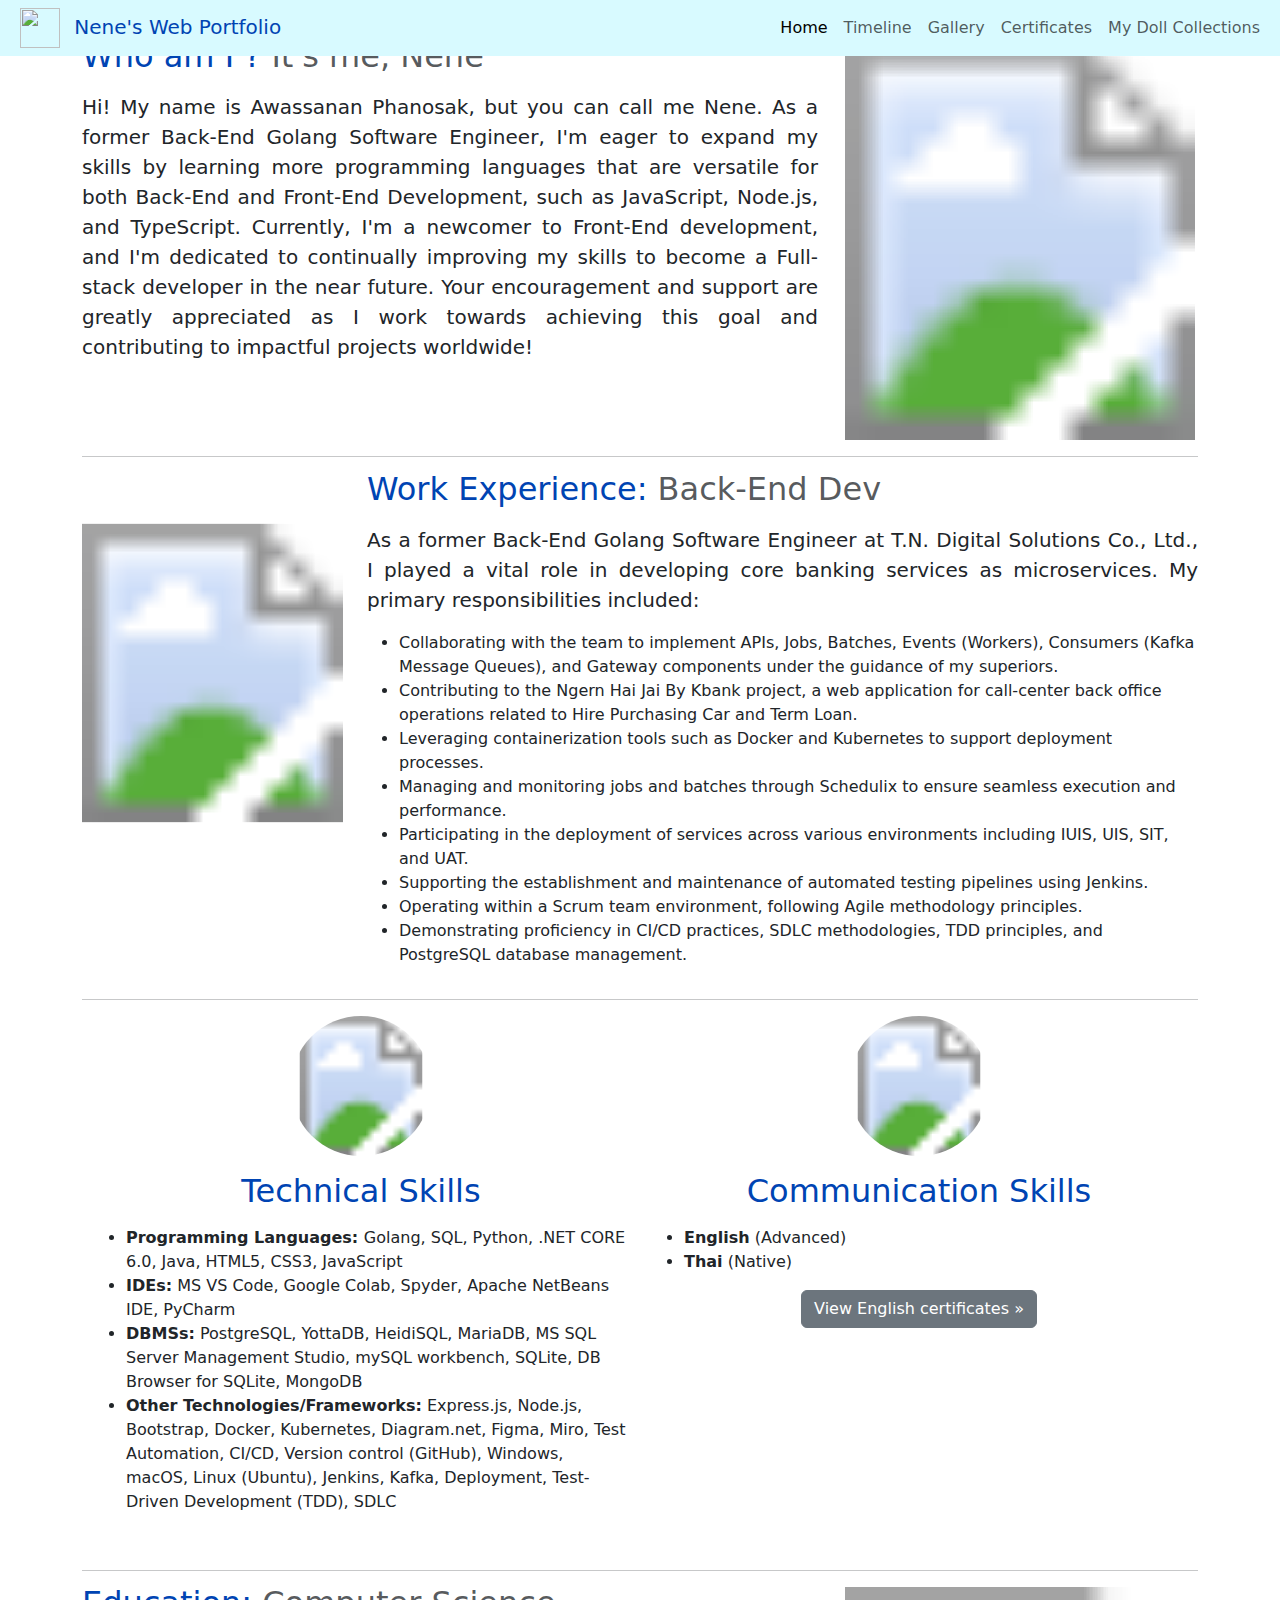
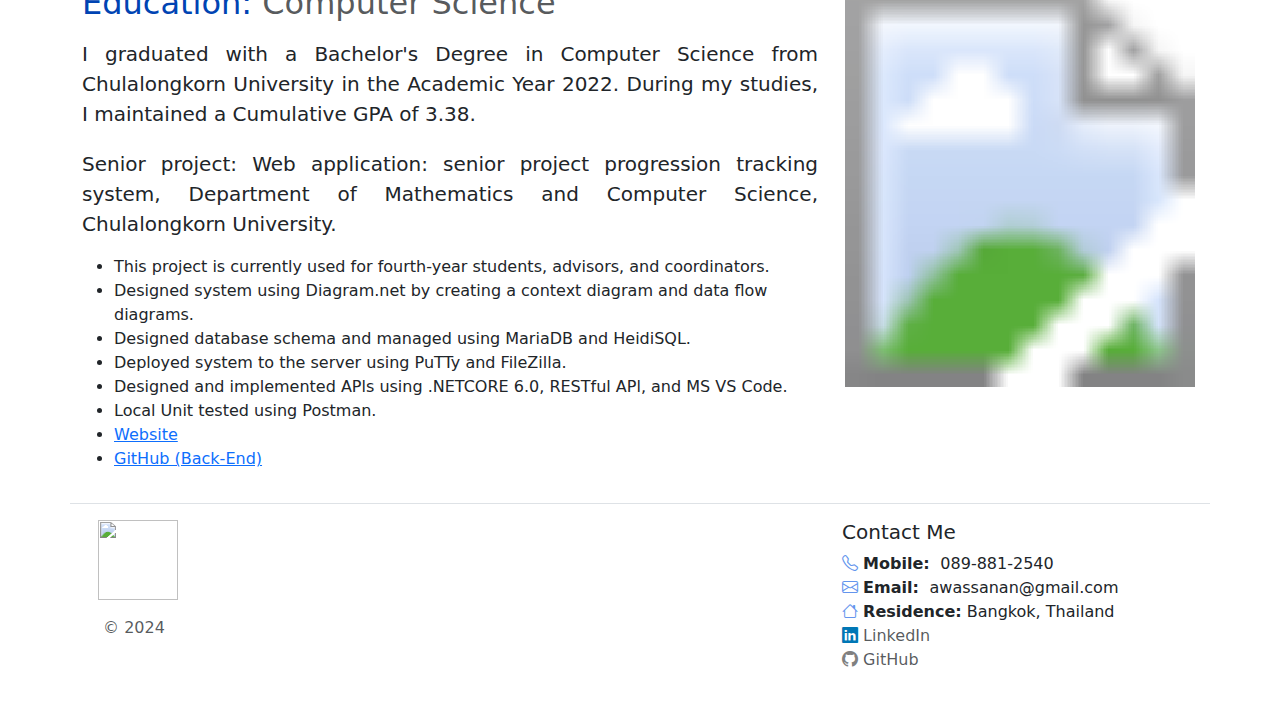
==== commit 4da954ee: "edit typo DBMSs" ====
--- a/index.html
+++ b/index.html
@@ -147,8 +147,7 @@
                             <li><strong>IDEs:</strong> MS VS Code, Google Colab, Spyder, Apache NetBeans IDE, PyCharm
                             </li>
                             <li><strong>DBMSs:</strong> PostgreSQL, YottaDB, HeidiSQL, MariaDB, MS SQL Server
-                                Management, MongoDB
-                                Studio, mySQL workbench, SQLite, DB Browser for SQLite</li>
+                                Management Studio, mySQL workbench, SQLite, DB Browser for SQLite, MongoDB</li>
                             <li><strong>Other Technologies/Frameworks:</strong> Express.js, Node.js, Bootstrap, Docker,
                                 Kubernetes, Diagram.net, Figma, Miro, Test
                                 Automation, CI/CD, Version control (GitHub), Windows, macOS, Linux (Ubuntu), Jenkins,
